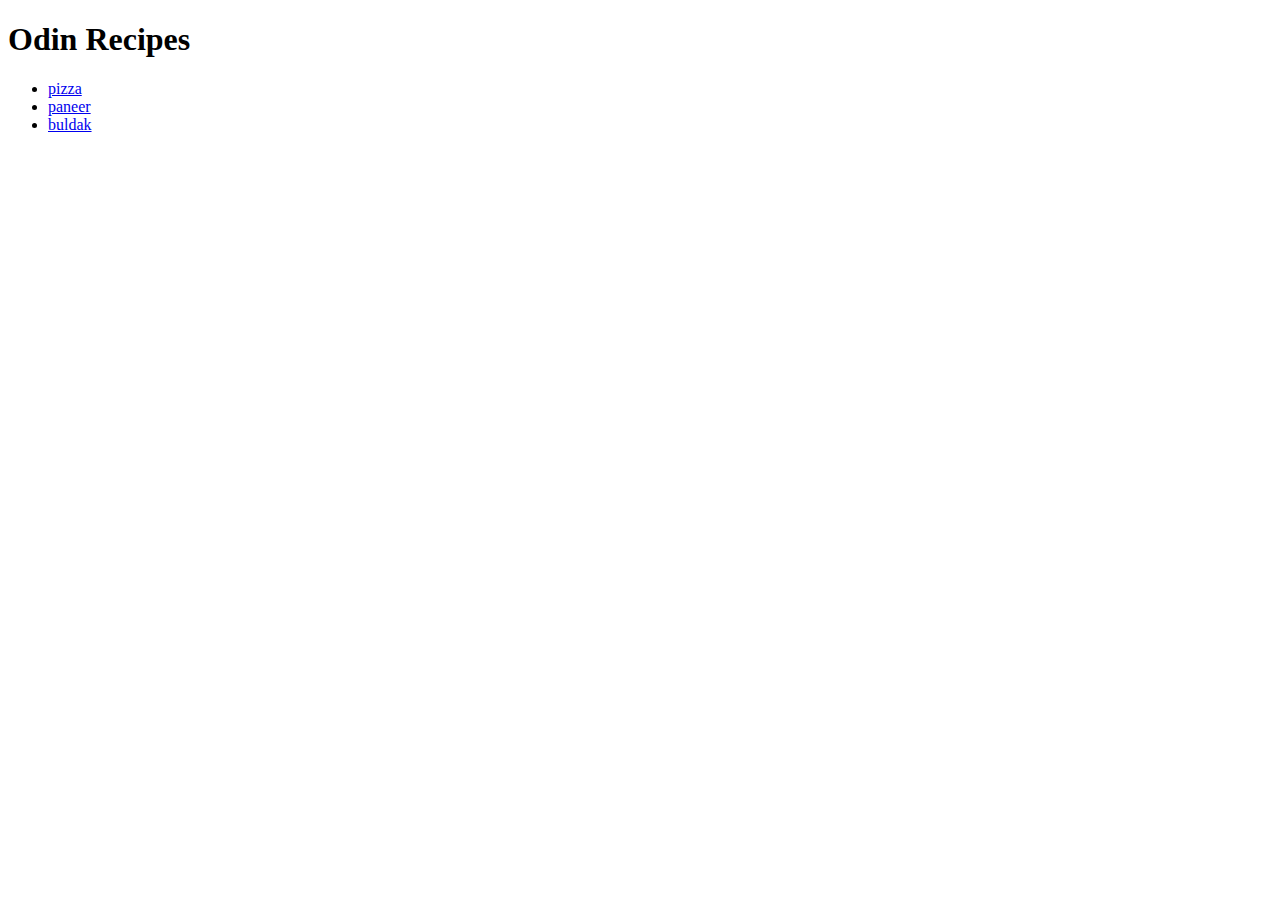
==== index.html @ 208a9034 "Move index.html to root directory for GitHub Pages" ====
<!DOCTYPE html>
<html lang="en">
<head>
    <meta charset="UTF-8">
    <meta name="viewport" content="width=device-width, initial-scale=1.0">
    <title>Meow</title>
</head>
<body>
    <h1>Odin Recipes</h1>
 <ul>
    <li><a href="recipes/pizza.html">pizza</a></li>
    <li><a href="recipes/paneer.html">paneer</a></li>
    <li><a href="recipes/buldak.html">buldak</a></li>
</ul>
    
</body>
</html>
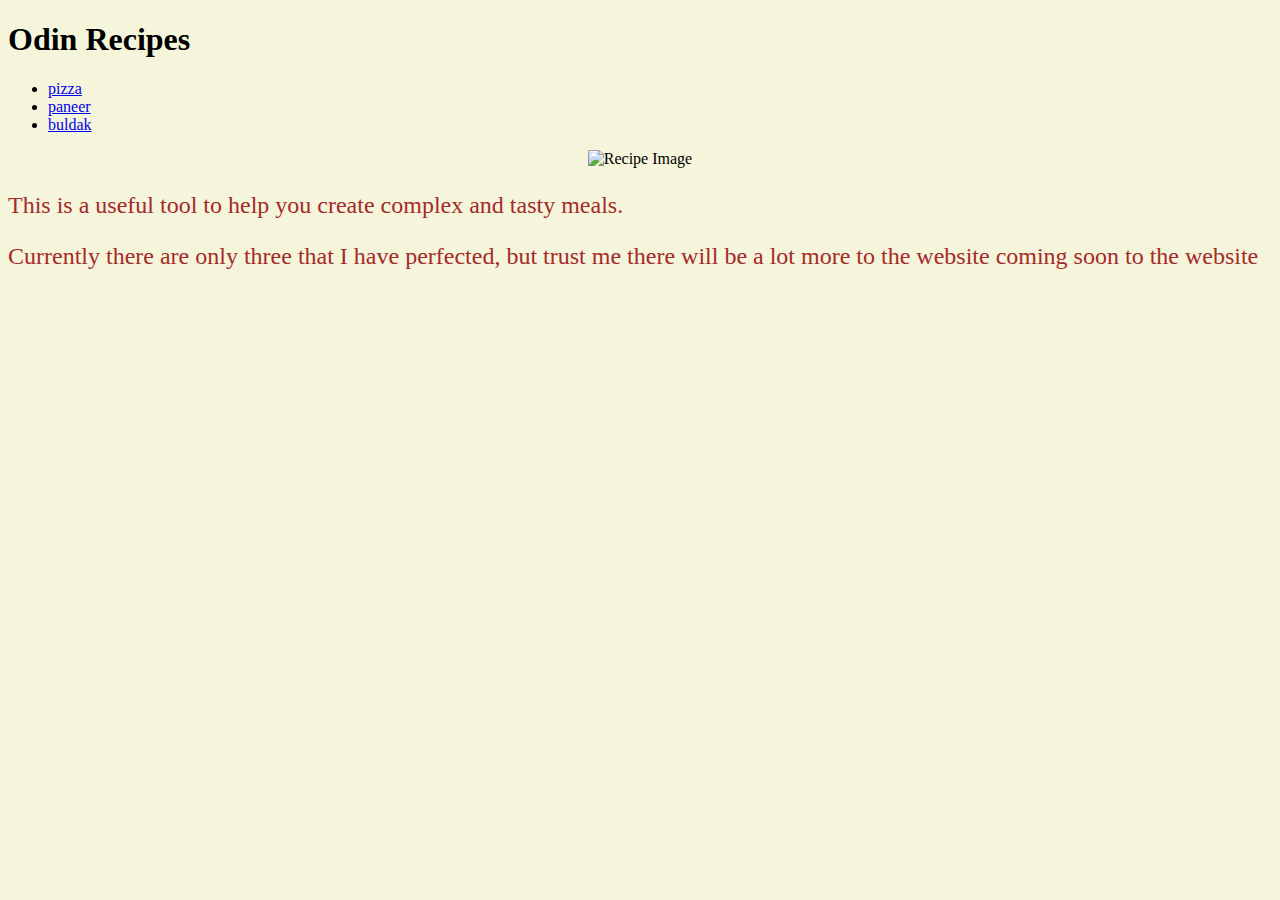
==== commit 8f84e7ee: "Big css update" ====
--- a/index.html
+++ b/index.html
@@ -4,14 +4,43 @@
     <meta charset="UTF-8">
     <meta name="viewport" content="width=device-width, initial-scale=1.0">
     <title>Meow</title>
+    <link rel="stylesheet" href="Dekstop/odin-projects/00-odin-recipes/recipes/style.css">
+    <style>
+.test{
+
+    color: brown;
+}
+.image-container {
+    text-align: center;
+}
+
+.image-container img {
+    display: inline-block;
+    }
+.rambo{
+
+    color:brown;
+    font-size: 24px;
+    font-weight: 500;
+}
+body{
+
+    background-color:beige;
+}
+    </style>
 </head>
 <body>
     <h1>Odin Recipes</h1>
  <ul>
-    <li><a href="recipes/pizza.html">pizza</a></li>
-    <li><a href="recipes/paneer.html">paneer</a></li>
-    <li><a href="recipes/buldak.html">buldak</a></li>
+    <li><a href="00-odin-recipes/recipes/pizza.html">pizza</a></li>
+    <li><a href="00-odin-recipes/recipes/paneer.html">paneer</a></li>
+    <li><a href="00-odin-recipes/recipes/buldak.html">buldak</a></li>
 </ul>
+<div class="image-container">
+    <img src="https://st3.depositphotos.com/13324256/17303/i/450/depositphotos_173034766-stock-photo-woman-writing-down-recipe.jpg" alt="Recipe Image">
+</div>
+<p class="rambo">This is a useful tool to help you create complex and tasty meals. </p>
+<p class="rambo">Currently there are only three that I have perfected, but trust me there will be a lot more to the website coming soon to the website</p>
     
 </body>
 </html>
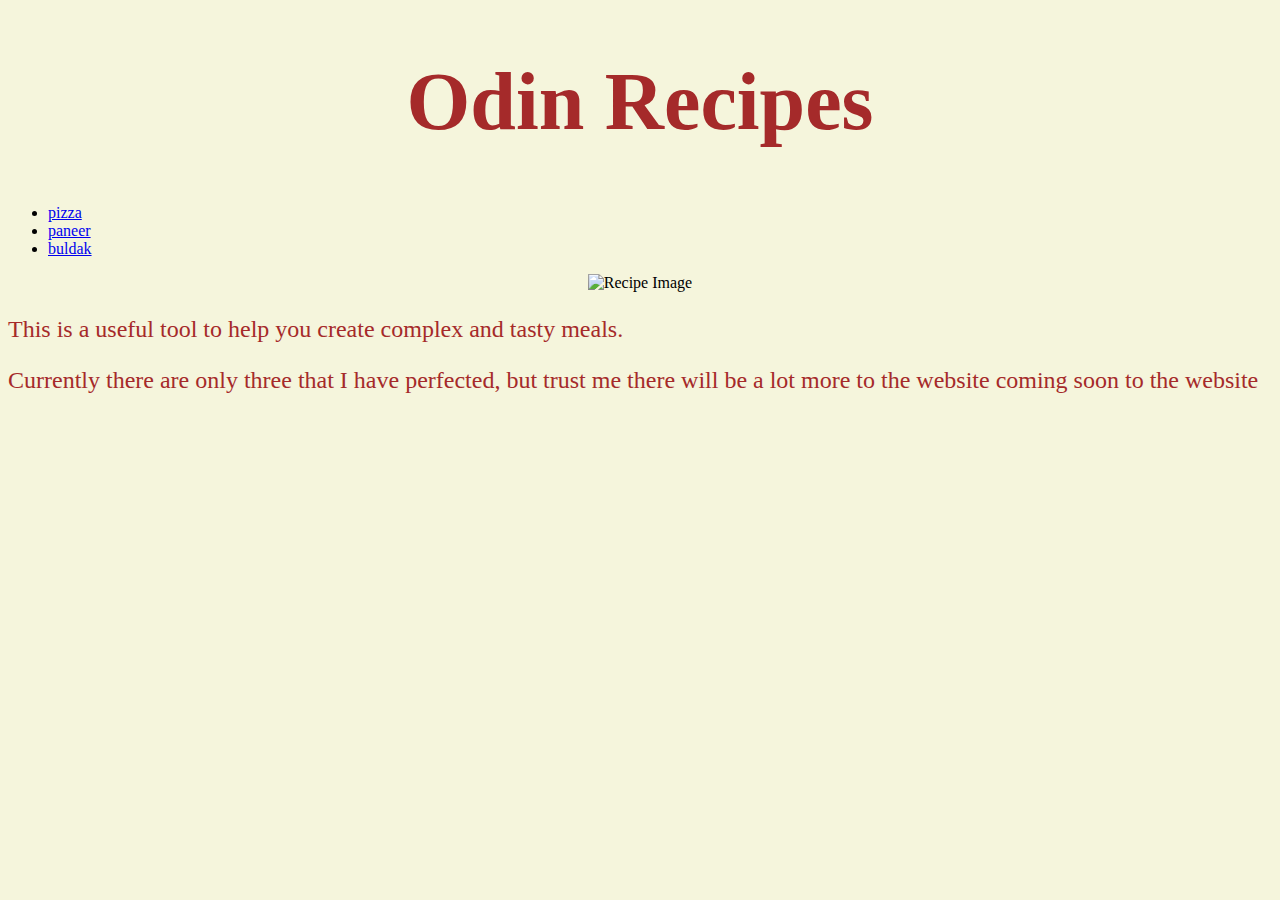
==== commit 5fb9067b: "appearences pt.1" ====
--- a/index.html
+++ b/index.html
@@ -27,10 +27,16 @@
 
     background-color:beige;
 }
+.first{
+text-align: center;
+color: brown;
+font-size: 82px;
+
+}
     </style>
 </head>
 <body>
-    <h1>Odin Recipes</h1>
+    <h1 class="first">Odin Recipes</h1>
  <ul>
     <li><a href="00-odin-recipes/recipes/pizza.html">pizza</a></li>
     <li><a href="00-odin-recipes/recipes/paneer.html">paneer</a></li>
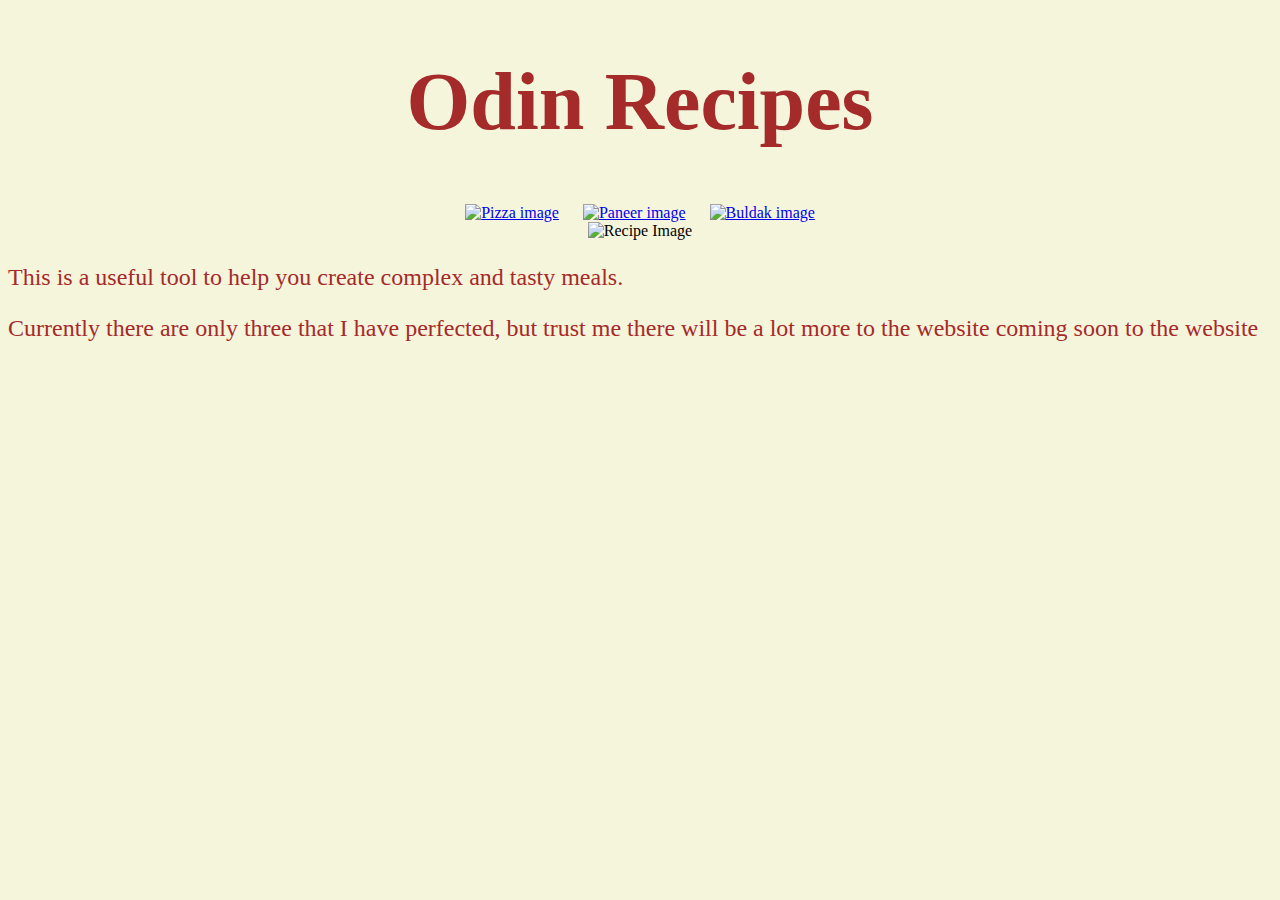
==== commit 9c2e3e7c: "images improvement" ====
--- a/index.html
+++ b/index.html
@@ -33,15 +33,35 @@
 font-size: 82px;
 
 }
+.main-images {
+    margin-top: 20px; /* Adjust top margin as needed */
+    text-align: center;
+}
+
+.main-images a {
+    display: inline-block; /* Ensures links behave like blocks next to each other */
+    margin: 0 10px; /* Adds equal margins around each image */
+}
+
+.main-images img {
+    width: 200px; /* Adjust width of each image */
+    height: auto; /* Maintain aspect ratio */
+}
     </style>
 </head>
 <body>
     <h1 class="first">Odin Recipes</h1>
- <ul>
-    <li><a href="00-odin-recipes/recipes/pizza.html">pizza</a></li>
-    <li><a href="00-odin-recipes/recipes/paneer.html">paneer</a></li>
-    <li><a href="00-odin-recipes/recipes/buldak.html">buldak</a></li>
-</ul>
+    <div class="main-images">
+        <a href="00-odin-recipes/recipes/pizza.html">
+            <img src="https://assets.tmecosys.com/image/upload/t_web767x639/img/recipe/ras/Assets/ecaeb2cc-a950-4645-a648-9137305b3287/Derivates/df977b90-193d-49d4-a59d-8dd922bcbf65.jpg" alt="Pizza image">
+        </a>
+        <a href="00-odin-recipes/recipes/paneer.html">
+            <img src="https://images.squarespace-cdn.com/content/v1/5cef7b136434550001a53d10/1632310008744-TUO2GTTWCLX19KMO7D9G/honey+chilli+paneer-8+6.jpg" alt="Paneer image">
+        </a>
+        <a href="00-odin-recipes/recipes/buldak.html">
+            <img src="https://simshomekitchen.com/wp-content/uploads/2024/04/buldak-noodle.jpg" alt="Buldak image">
+        </a>
+    </div>
 <div class="image-container">
     <img src="https://st3.depositphotos.com/13324256/17303/i/450/depositphotos_173034766-stock-photo-woman-writing-down-recipe.jpg" alt="Recipe Image">
 </div>
